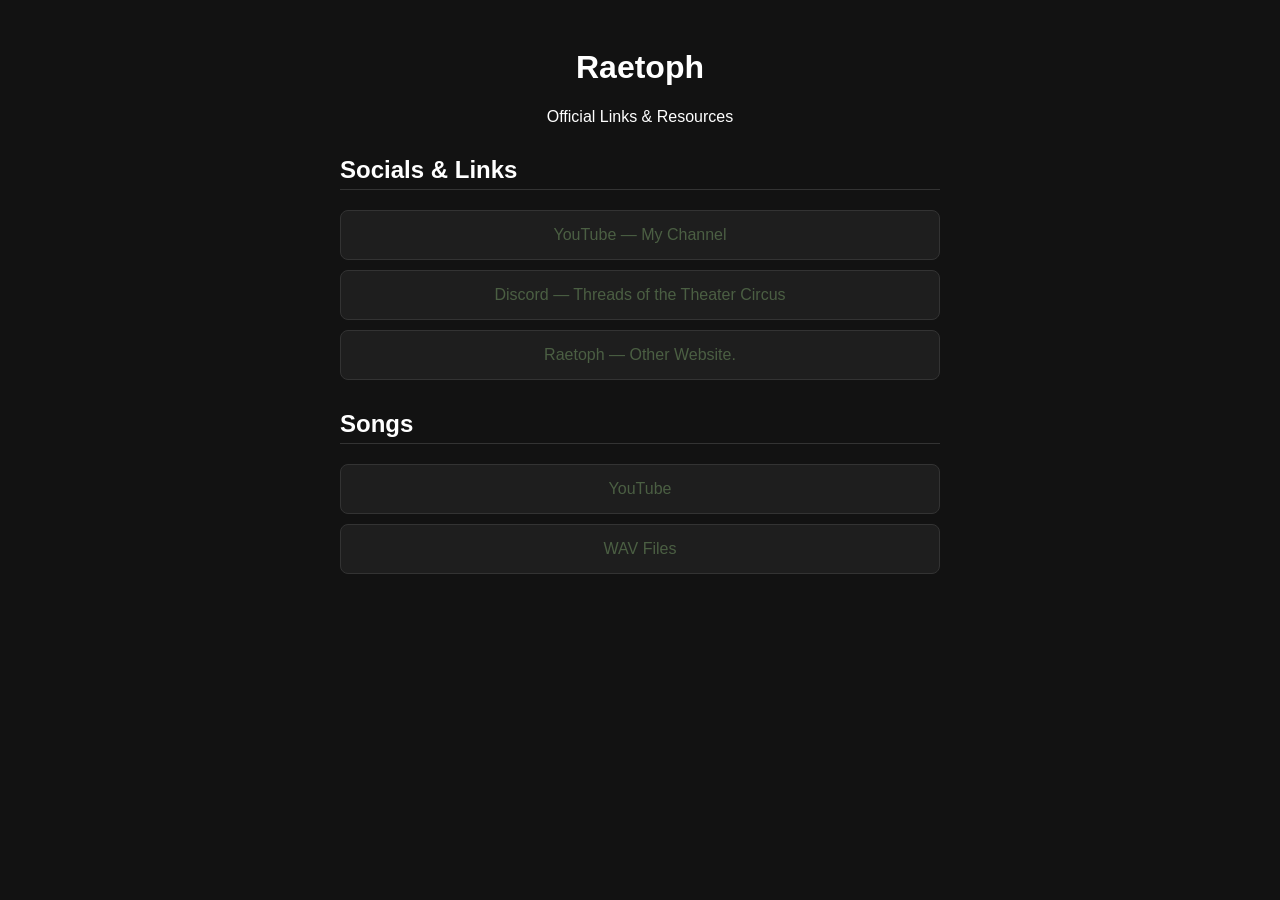
==== index.html @ 4f719f6d "Update section title from 'Socials' to 'Socials & Links'" ====
<!DOCTYPE html>
<html lang="en">
<head>
    <meta charset="UTF-8">
    <meta name="viewport" content="width=device-width, initial-scale=1.0">
    <title>Raetoph</title>
    <link rel="stylesheet" href="style.css">
</head>
<body>
    <div class="container">
        <header>
            <h1>Raetoph</h1>
            <p>Official Links & Resources</p>
        </header>

        <section class="link-group">
            <h2>Socials & Links</h2>
            <a href="https://www.youtube.com/@Raetoph" class="link-card">YouTube — My Channel</a>
            <a href="#" class="link-card">Discord — Threads of the Theater Circus</a>
            <a href="https://reatoph.github.io/website/goals.html" class="link-card">Raetoph — Other Website.<a>
        </section>

        <section class="link-group">
            <h2>Songs</h2>
            <a href="#" class="link-card">YouTube</a>
            <a href="#" class="link-card">WAV Files</a>
        </section>
    </div>
</body>
</html>
---- style.css ----
body {
    background-color: #121212;
    color: white;
    font-family: Arial, sans-serif;
    display: flex;
    justify-content: center;
    padding: 20px;
}

.container {
    max-width: 600px;
    width: 100%;
    text-align: center;
}

.link-card {
    display: block;
    background-color: #1e1e1e;
    color: #4b5f43;
    text-decoration: none;
    padding: 15px;
    margin: 10px 0;
    border-radius: 8px;
    border: 1px solid #333;
    transition: 0.3s;
}

.link-card:hover {
    background-color: #2b2330;
    border: 1px solid #4b5f43;
    transform: scale(1.01);
}

.math-bold {
    font-family: "Cambria Math", serif;
    font-weight: bold;
    font-style: italic;
}

h2 {
    text-align: left;
    border-bottom: 1px solid #333;
    padding-bottom: 5px;
    margin-top: 30px;
}
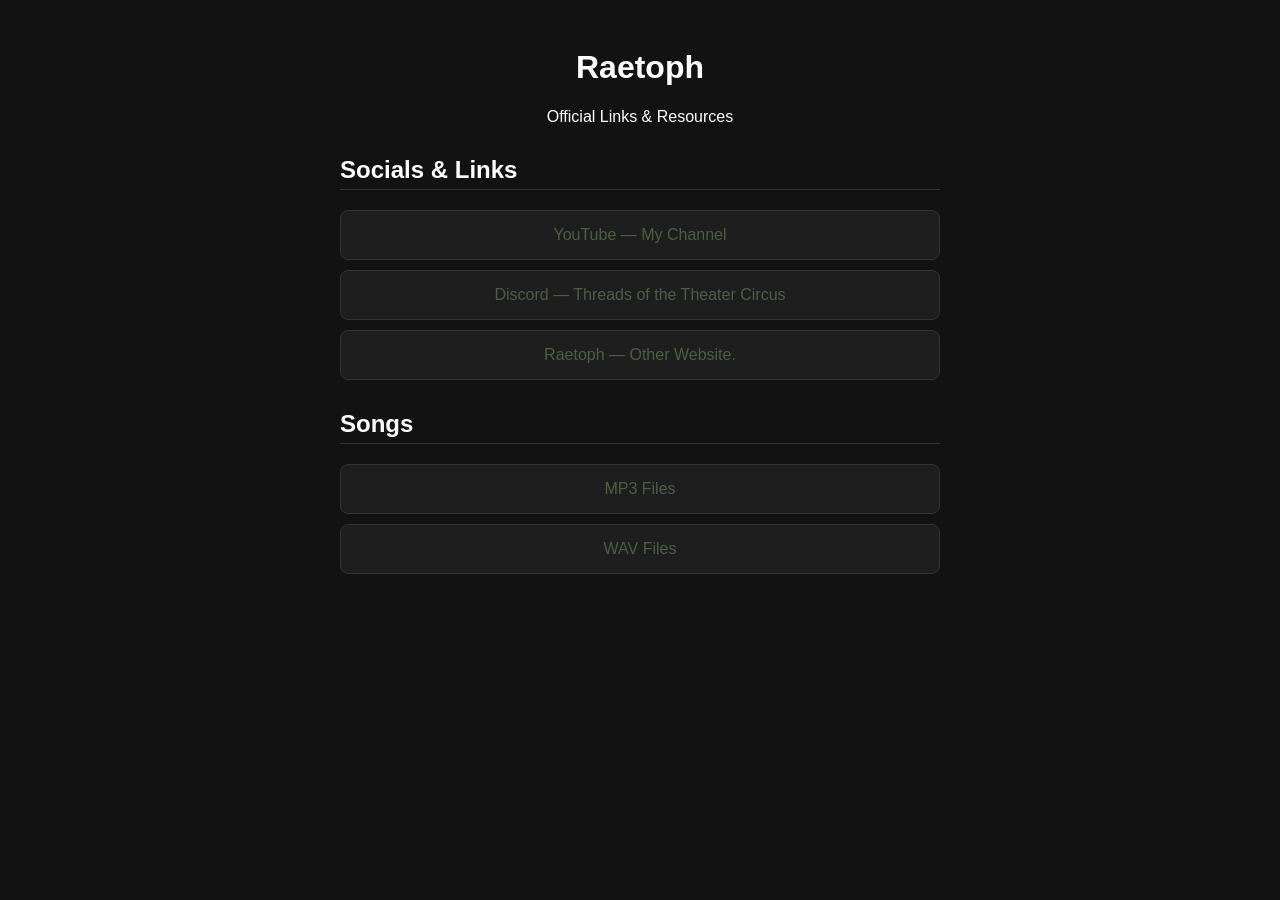
==== commit 862cc10e: "Fix link formatting in index.html" ====
--- a/index.html
+++ b/index.html
@@ -17,12 +17,12 @@
             <h2>Socials & Links</h2>
             <a href="https://www.youtube.com/@Raetoph" class="link-card">YouTube — My Channel</a>
             <a href="#" class="link-card">Discord — Threads of the Theater Circus</a>
-            <a href="https://reatoph.github.io/website/goals.html" class="link-card">Raetoph — Other Website.<a>
+            <a href="https://reatoph.github.io/website/index.html" class="link-card">Raetoph — Other Website.<a>
         </section>
 
         <section class="link-group">
             <h2>Songs</h2>
-            <a href="#" class="link-card">YouTube</a>
+            <a href="#" class="link-card">MP3 Files</a>
             <a href="#" class="link-card">WAV Files</a>
         </section>
     </div>
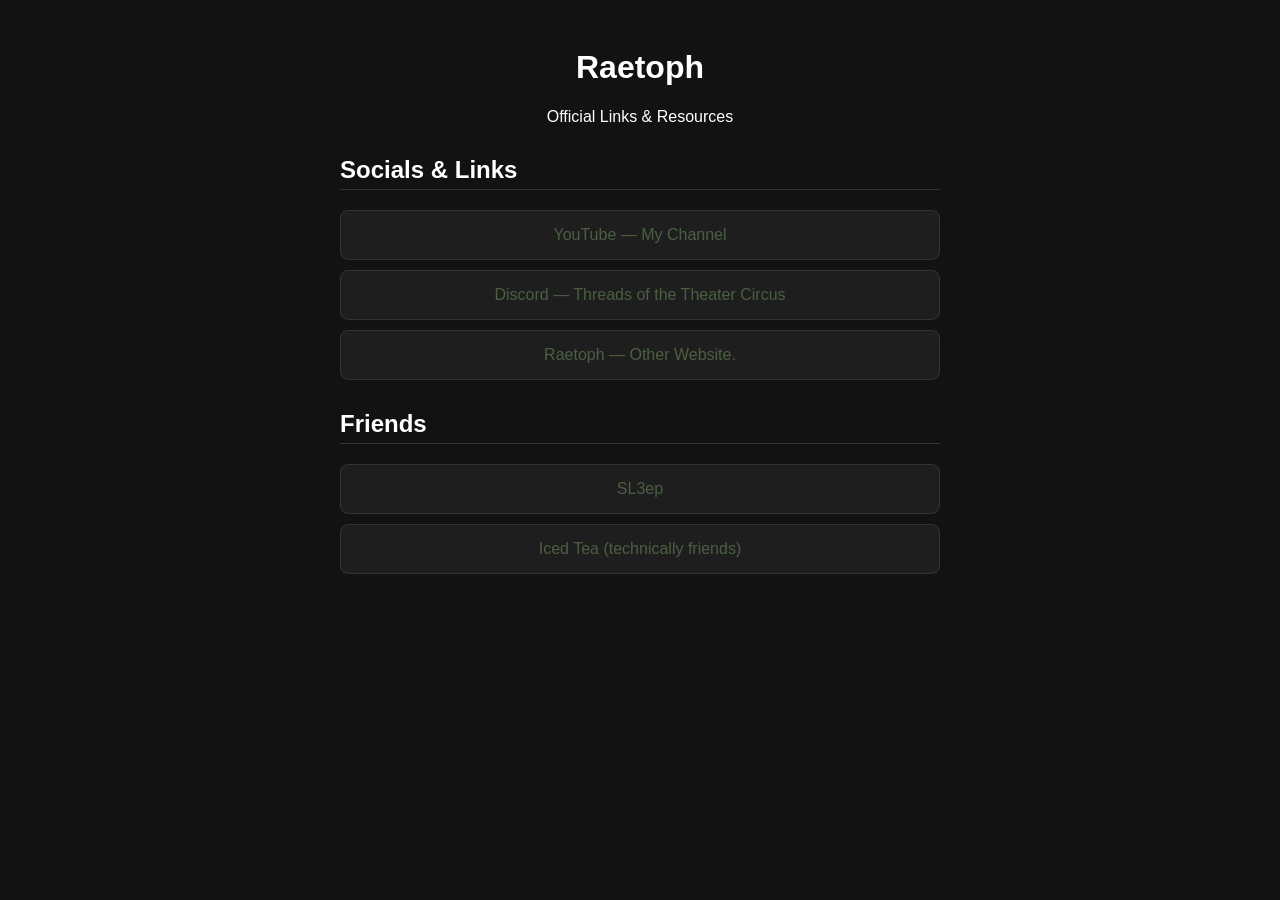
==== commit 1b88fe88: "Replace 'Songs' section with 'Friends' section" ====
--- a/index.html
+++ b/index.html
@@ -16,14 +16,14 @@
         <section class="link-group">
             <h2>Socials & Links</h2>
             <a href="https://www.youtube.com/@Raetoph" class="link-card">YouTube — My Channel</a>
-            <a href="#" class="link-card">Discord — Threads of the Theater Circus</a>
+            <a href="https://discord.gg/2TqXtDECRr" class="link-card">Discord — Threads of the Theater Circus</a>
             <a href="https://reatoph.github.io/website/index.html" class="link-card">Raetoph — Other Website.<a>
         </section>
 
         <section class="link-group">
-            <h2>Songs</h2>
-            <a href="#" class="link-card">MP3 Files</a>
-            <a href="#" class="link-card">WAV Files</a>
+            <h2>Friends</h2>
+            <a href="https://sl3eeep.github.io/sl3ep.github.io" class="link-card">SL3ep</a>
+            <a href="https://iced-tea.straw.page/" class="link-card">Iced Tea (technically friends)</a>
         </section>
     </div>
 </body>
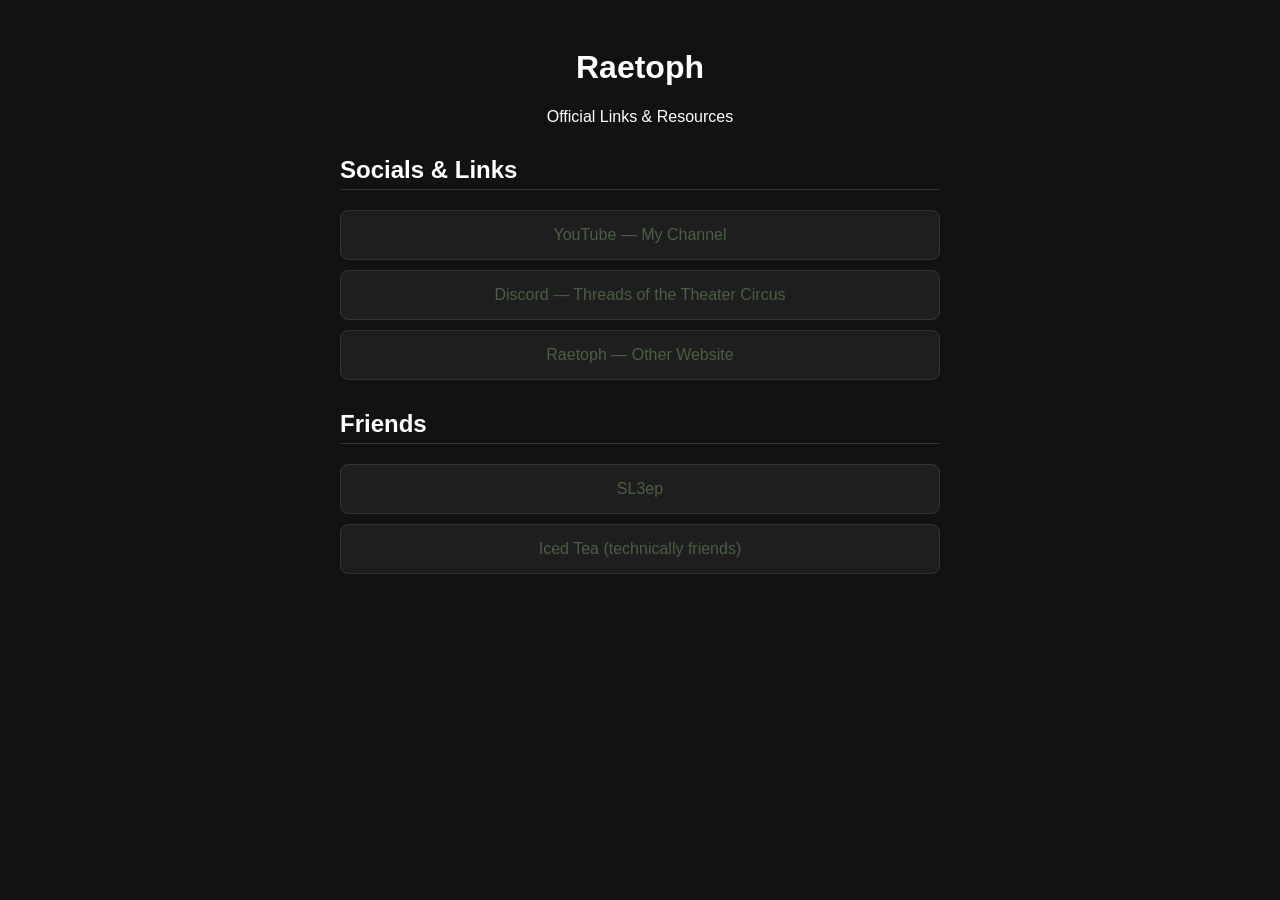
==== commit b60e7c7a: "Add target='_blank' to external links" ====
--- a/index.html
+++ b/index.html
@@ -15,15 +15,15 @@
 
         <section class="link-group">
             <h2>Socials & Links</h2>
-            <a href="https://www.youtube.com/@Raetoph" class="link-card">YouTube — My Channel</a>
-            <a href="https://discord.gg/2TqXtDECRr" class="link-card">Discord — Threads of the Theater Circus</a>
-            <a href="https://reatoph.github.io/website/index.html" class="link-card">Raetoph — Other Website.<a>
+            <a href="https://www.youtube.com/@Raetoph" target="_blank" class="link-card">YouTube — My Channel</a>
+            <a href="https://discord.gg/2TqXtDECRr" target="_blank" class="link-card">Discord — Threads of the Theater Circus</a>
+            <a href="https://reatoph.github.io/website/index.html" target="_blank" class="link-card">Raetoph — Other Website</a>
         </section>
 
         <section class="link-group">
             <h2>Friends</h2>
-            <a href="https://sl3eeep.github.io/sl3ep.github.io" class="link-card">SL3ep</a>
-            <a href="https://iced-tea.straw.page/" class="link-card">Iced Tea (technically friends)</a>
+            <a href="https://sl3eeep.github.io/sl3ep.github.io" target="_blank" class="link-card">SL3ep</a>
+            <a href="https://iced-tea.straw.page/" target="_blank" class="link-card">Iced Tea (technically friends)</a>
         </section>
     </div>
 </body>
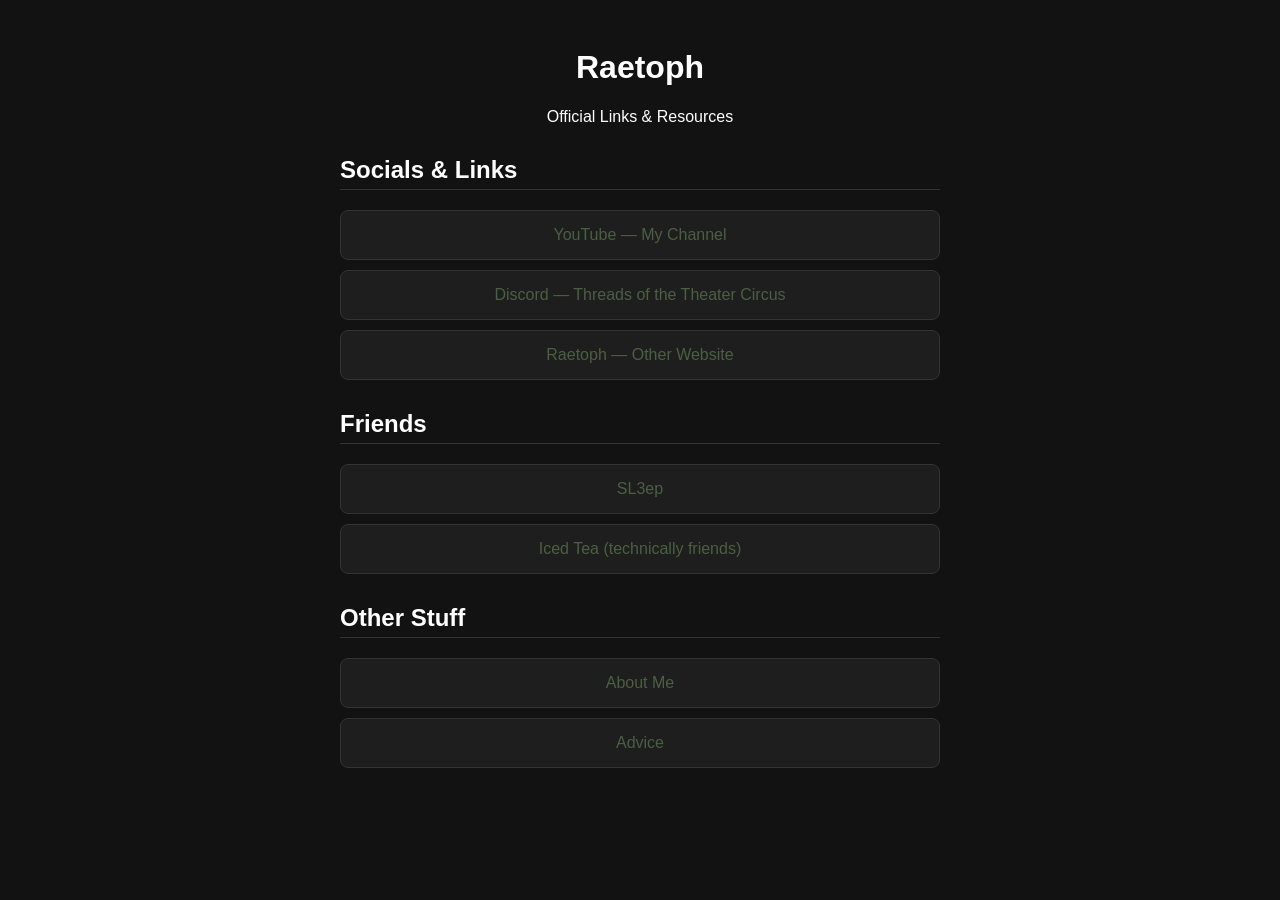
==== commit 37cc3823: "Add 'Other Stuff' section with links to About Me and Advice" ====
--- a/index.html
+++ b/index.html
@@ -25,6 +25,12 @@
             <a href="https://sl3eeep.github.io/sl3ep.github.io" target="_blank" class="link-card">SL3ep</a>
             <a href="https://iced-tea.straw.page/" target="_blank" class="link-card">Iced Tea (technically friends)</a>
         </section>
+
+        <section class="link-group">
+            <h2>Other Stuff</h2>
+            <a href="aboutme.html" target="_blank" class="link-card">About Me</a>
+            <a href="advice.html" target="_blank" class="link-card">Advice</a>
+        </section>
     </div>
 </body>
 </html>
